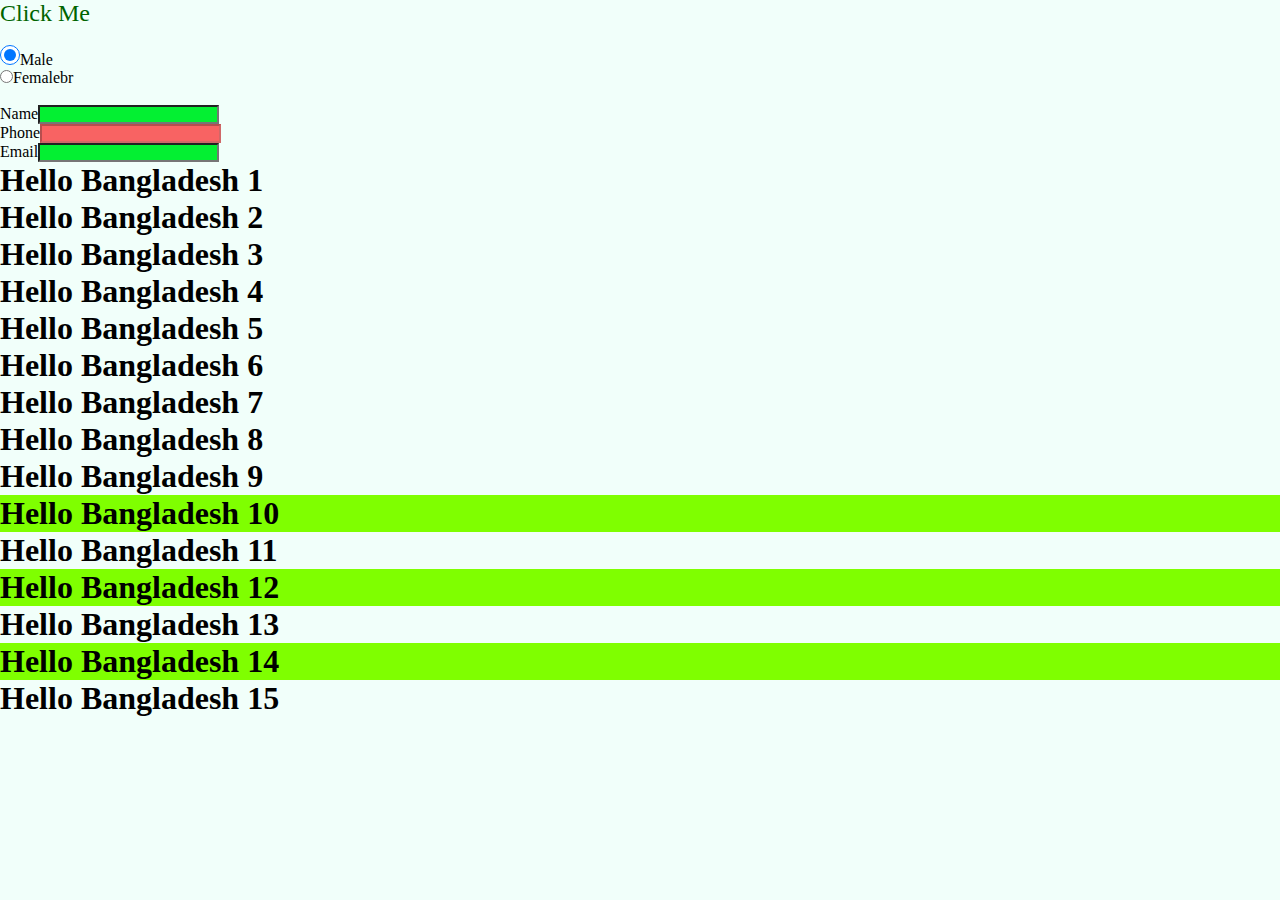
==== pesudo_class.html @ 7aecf94b "nth-child" ====
<!DOCTYPE html>
<html lang="en">
<head>
    <meta charset="UTF-8">
    <meta name="viewport" content="width=device-width, initial-scale=1.0">
    <title>Pesudo class in css</title>
    <link rel="stylesheet" href="css/style.css">
</head>
<body>
    
    <!-- :link :visited :hover :active -->
    <a href="#" class="link">Click Me</a><br><br>

    <!-- :checked -->
    <input type="radio" name="gender" value="male" id="male" checked>Male <br>
    <input type="radio" name="gender" value="female" id="female">Femalebr <br><br>

    Name<input type="text" name="name" id="name"><br>
    Phone<input type="text" name="name" id="name" disabled><br>
    Email<input type="text" name="name" id="name"><br>

    <div class="one">
        <h1>Hello Bangladesh 1</h1>
        <h1>Hello Bangladesh 2</h1>
        <h1>Hello Bangladesh 3</h1>
        <h1>Hello Bangladesh 4</h1>
        <h1>Hello Bangladesh 5</h1>
        <h1>Hello Bangladesh 6</h1>
        <h1>Hello Bangladesh 7</h1>
        <h1>Hello Bangladesh 8</h1>
        <h1>Hello Bangladesh 9</h1>
        <h1>Hello Bangladesh 10</h1>
        <h1>Hello Bangladesh 11</h1>
        <h1>Hello Bangladesh 12</h1>
        <h1>Hello Bangladesh 13</h1>
        <h1>Hello Bangladesh 14</h1>
        <h1>Hello Bangladesh 15</h1>


</body>
</html>
---- css/style.css ----
body{
    background-color: rgb(241, 255, 250);
}
*{
    box-sizing: border-box;
    margin: 0;
    padding: 0;
}
.container{
    width: 1250px;
    margin: 0 auto;
    box-shadow: 0px 10px 10px rgb(2, 1, 1);
}

/* header */
header{
    background-color: rgb(132, 231, 119);
    width: 100%;
    border: 1px solid rgb(87, 2, 2);
    overflow: hidden;
    padding: 10px 20px 10px 20px;
   
}
.logo{
    float: left;
}
nav{
    float: right;
    padding-top: 20px;
}
nav ul li{
    display: inline-block;
    margin-right: 18px;
}
nav ul li:last-child{
    margin-right: 0;
}
nav ul li a{
    text-decoration: none;
    font-size: 22px;
    color: rgb(14, 14, 14);
}

/* Main Content */
main{
    overflow: hidden;
    width: 100%;
}
main section{
    float: left;
    width: 70%;
    padding: 16px 20px 16px 20px;

}
main section article{
    float: right;
    padding: 20px 10px 20px 10px;
    border: 1px solid rgba(105, 2, 2, 0.555);
    margin-bottom: 15px;
}
main section article h2{
    font-size: 32px;
    color: rgb(43, 46, 240);
    font-family: "Montserrat", sans-serif;
    font-weight: 600;
} 
main section article p{
    font-size: 18px;
    padding: 10px 0 30px 0;
    text-transform: 400;
    color: rgb(0, 0, 0);
    font-family: "Noto Sans Mono", monospace;
    font-weight: 400;
} 
main section article a{
    text-decoration: none;
    border: 1px solid rgb(43, 46, 240);
    padding: 10px 15px 10px 15px;
    border-radius: 4px;
    text-transform: uppercase;
}
main section article a:hover{
    background-color: crimson;
    color: #fff;
    border: none;
    transition: 0.4s;
}
main aside{
    float: right;
    width: 26%;
    padding: 16px 20px 16px 20px;
}

/* footer */
footer{
    background-color: rgb(172, 247, 247);
    width: 100%;
    padding: 16px 20px 16px 20px;
}
footer p{
    text-align: center;
    font-size: 22px;
}
/* outline style */
.outline article{
    margin: 30px;
}
.outline article p{
    padding: 10px;
    background-color: rgb(43, 226, 134);
    outline: 5px solid rgb(245, 16, 16);
    outline-offset: 10px;
}
.outline article p::selection{
    color: red;
}

/* pesudo class */
.link{
    text-decoration: none;
    font-size: 24px;
}
.link:link{
    color: red;
}
.link:visited{
    color: rgb(189, 255, 8);
}
.link:hover{
    color: darkgreen;
}
.link:active{
    color: rgb(3, 34, 209);
}

input[type="radio"]:checked{
    width: 20px;
    height: 20px;
}
input[type="radio"]:default{
    width: 20px;
    height: 20px;
}
input[type="text"]:disabled{
    background-color: rgb(248, 99, 99);
}
input[type="text"]:enabled{
    background-color: rgb(3, 240, 50);
}
.one > h6:first-of-type{
    color: red;
    font-size: 30px;
}
.one :nth-child(n+10):nth-child(even):nth-child(-n + 15){
    background-color: chartreuse;
}
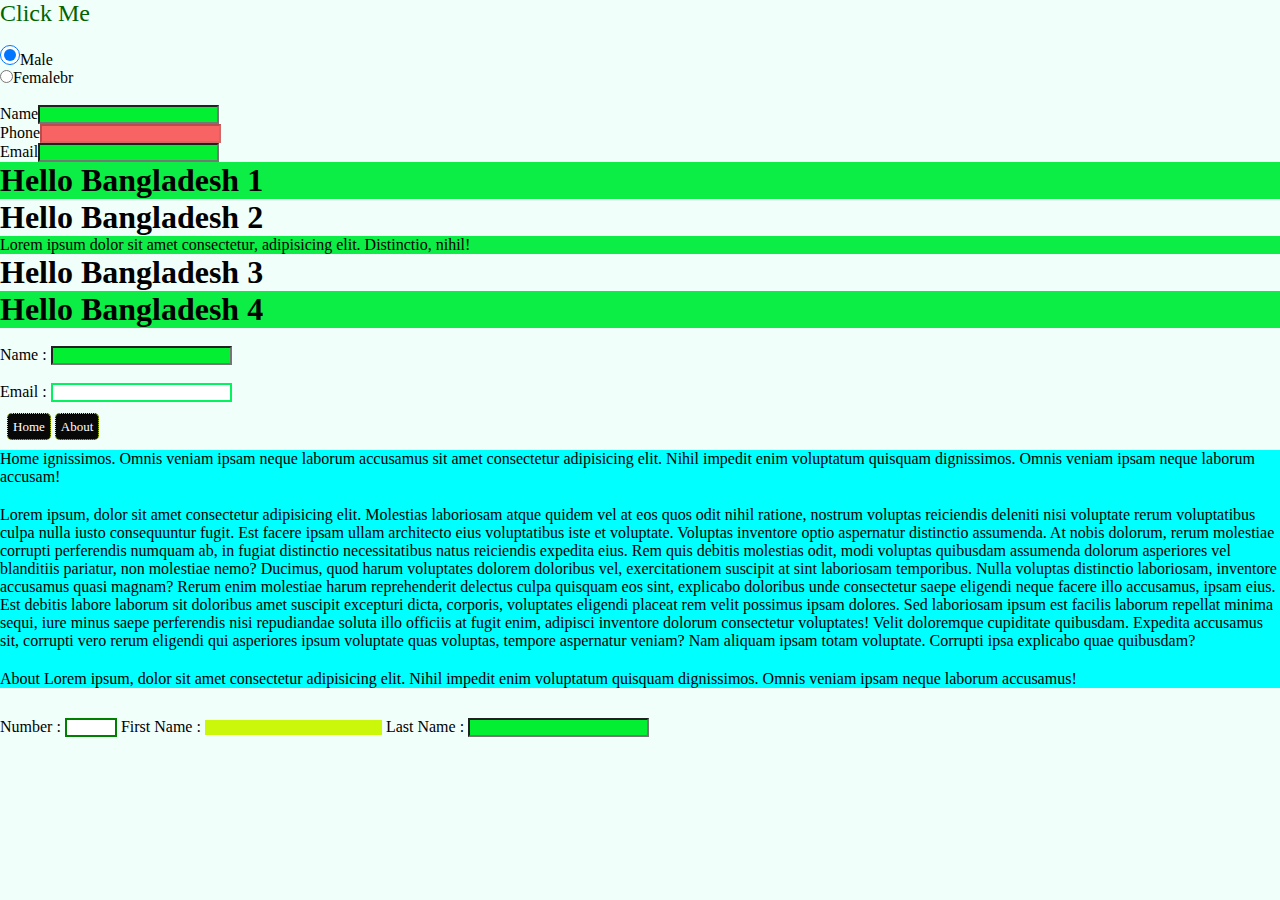
==== commit 12b53c3c: "sudo class add" ====
--- a/pesudo_class.html
+++ b/pesudo_class.html
@@ -20,22 +20,40 @@
     Email<input type="text" name="name" id="name"><br>
 
     <div class="one">
-        <h1>Hello Bangladesh 1</h1>
-        <h1>Hello Bangladesh 2</h1>
-        <h1>Hello Bangladesh 3</h1>
-        <h1>Hello Bangladesh 4</h1>
-        <h1>Hello Bangladesh 5</h1>
-        <h1>Hello Bangladesh 6</h1>
-        <h1>Hello Bangladesh 7</h1>
-        <h1>Hello Bangladesh 8</h1>
-        <h1>Hello Bangladesh 9</h1>
-        <h1>Hello Bangladesh 10</h1>
-        <h1>Hello Bangladesh 11</h1>
-        <h1>Hello Bangladesh 12</h1>
-        <h1>Hello Bangladesh 13</h1>
-        <h1>Hello Bangladesh 14</h1>
-        <h1>Hello Bangladesh 15</h1>
+       <h1>Hello Bangladesh 1</h1>
+       <h1>Hello Bangladesh 2</h1>
+       <p>Lorem ipsum dolor sit amet consectetur, adipisicing elit. Distinctio, nihil!</p>
+       <h1 class="test">Hello Bangladesh 3</h1>
+       <h1>Hello Bangladesh 4</h1>
+    </div><br>
 
+    <form action="#" method="post">
+        Name : <input type="text" name="fname" id="fname"><br><br>
+        Email : <input type="email" name="email" id="email">
+    </form>
+    <div class="link-1">
+        <a href="#home">Home</a>
+        <a href="#about">About</a>
+    </div>
+    <div class="link-2">
+        <div id="home">
+            <p>Home ignissimos. Omnis veniam ipsam neque laborum accusamus sit amet consectetur adipisicing elit. Nihil impedit enim voluptatum quisquam dignissimos. Omnis veniam ipsam neque laborum accusam!</p>
+        </div>
+        <div class="contact">
+            <p>Lorem ipsum, dolor sit amet consectetur adipisicing elit. Molestias laboriosam atque quidem vel at eos quos odit nihil ratione, nostrum voluptas reiciendis deleniti nisi voluptate rerum voluptatibus culpa nulla iusto consequuntur fugit. Est facere ipsam ullam architecto eius voluptatibus iste et voluptate. Voluptas inventore optio aspernatur distinctio assumenda. At nobis dolorum, rerum molestiae corrupti perferendis numquam ab, in fugiat distinctio necessitatibus natus reiciendis expedita eius. Rem quis debitis molestias odit, modi voluptas quibusdam assumenda dolorum asperiores vel blanditiis pariatur, non molestiae nemo? Ducimus, quod harum voluptates dolorem doloribus vel, exercitationem suscipit at sint laboriosam temporibus. Nulla voluptas distinctio laboriosam, inventore accusamus quasi magnam? Rerum enim molestiae harum reprehenderit delectus culpa quisquam eos sint, explicabo doloribus unde consectetur saepe eligendi neque facere illo accusamus, ipsam eius. Est debitis labore laborum sit doloribus amet suscipit excepturi dicta, corporis, voluptates eligendi placeat rem velit possimus ipsam dolores. Sed laboriosam ipsum est facilis laborum repellat minima sequi, iure minus saepe perferendis nisi repudiandae soluta illo officiis at fugit enim, adipisci inventore dolorum consectetur voluptates! Velit doloremque cupiditate quibusdam. Expedita accusamus sit, corrupti vero rerum eligendi qui asperiores ipsum voluptate quas voluptas, tempore aspernatur veniam? Nam aliquam ipsam totam voluptate. Corrupti ipsa explicabo quae quibusdam?</p>
+        </div>
+        <div id="about">
+            <p>About Lorem ipsum, dolor sit amet consectetur adipisicing elit. Nihil impedit enim voluptatum quisquam dignissimos. Omnis veniam ipsam neque laborum accusamus!</p>
+        </div>
+        
+        
+    </div>
+
+    <div class="range">
+        Number : <input type="number" name="number" id="number" min="1" max="10">
+        First Name : <input type="text" name="fname" id="fname" required>
+        Last Name : <input type="text" name="lname" id="lname" readonly>
+    </div>
 
 </body>
 </html>--- a/css/style.css
+++ b/css/style.css
@@ -151,6 +151,51 @@
     color: red;
     font-size: 30px;
 }
-.one :nth-child(n+10):nth-child(even):nth-child(-n + 15){
-    background-color: chartreuse;
+.one :not(:nth-child(even)){
+    background-color: rgb(12, 238, 69);
+}
+#email:invalid{
+    border: 2px double red;
+    outline: 0;
+}
+#email:valid{
+    border: 2px double rgb(2, 243, 94);
+    outline: 0;
+}
+.link-1{
+    margin: 15px 7px 15px 7px;
+}
+.link-1 a{
+    text-decoration: none;
+    font-size: 13px;
+    border: 1px dotted rgb(204, 248, 9);
+    border-radius: 5px;
+    padding: 5px;
+    background-color: rgb(8, 8, 8);
+    color: #fff;
+}
+.link-2{
+    background-color: aqua;
+    margin-bottom: 30px;
+}
+:target{
+    background-color: darkorange;
+}
+#home,
+.contact,
+.range{
+    margin-bottom: 20px;
+}
+input[type="number"]:in-range{
+    border: 2px solid green;
+    outline: 0;
+}
+input[type="number"]:out-of-range{
+    border-color: red;
+    outline: 0;
+}
+input[type="text"]:required{
+    background-color: rgb(203, 247, 11);
+    outline: 0;
+    border: none;
 }